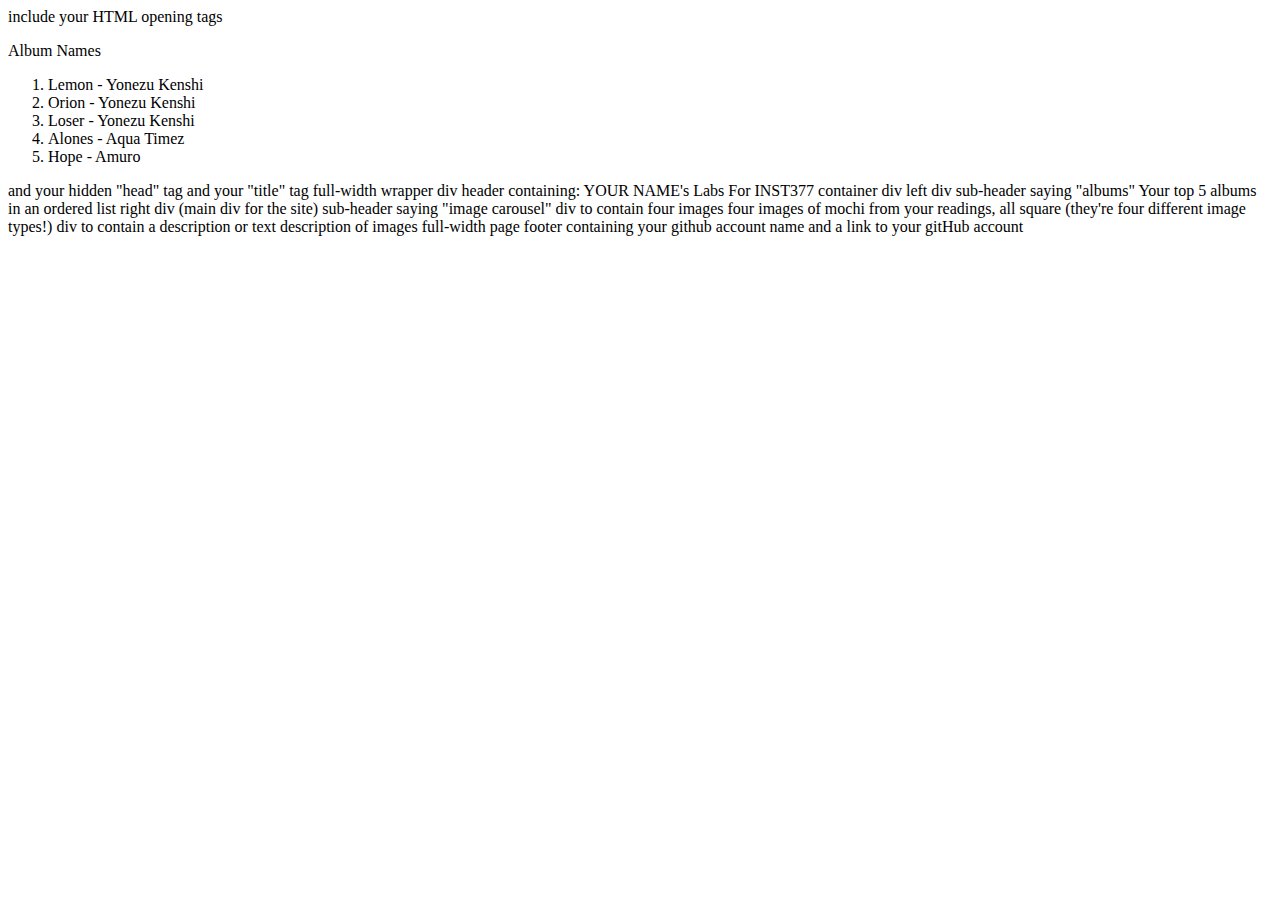
==== client/lab_1/index.html @ 3997888d "Update index.html" ====
include your HTML opening tags
<html>
  <title> Prof A's Labs For INST377</title>

  <p> Album Names </p>
  <ol> 
    <li> Lemon - Yonezu Kenshi </li>
    <li> Orion - Yonezu Kenshi</li>
    <li> Loser - Yonezu Kenshi</li>
    <li> Alones - Aqua Timez</li>
    <li> Hope - Amuro</li>
  </ol>
</html>
and your hidden "head" tag
and your "title" tag


full-width wrapper div
  header containing: YOUR NAME's Labs For INST377
  container div
      left div
        sub-header saying "albums"
        Your top 5 albums in an ordered list
      right div (main div for the site)
        sub-header saying "image carousel"
          div to contain four images
            four images of mochi from your readings, all square (they're four different image types!)
          div to contain a description or text
            description of images


full-width page footer containing your github account name and a link to your gitHub account
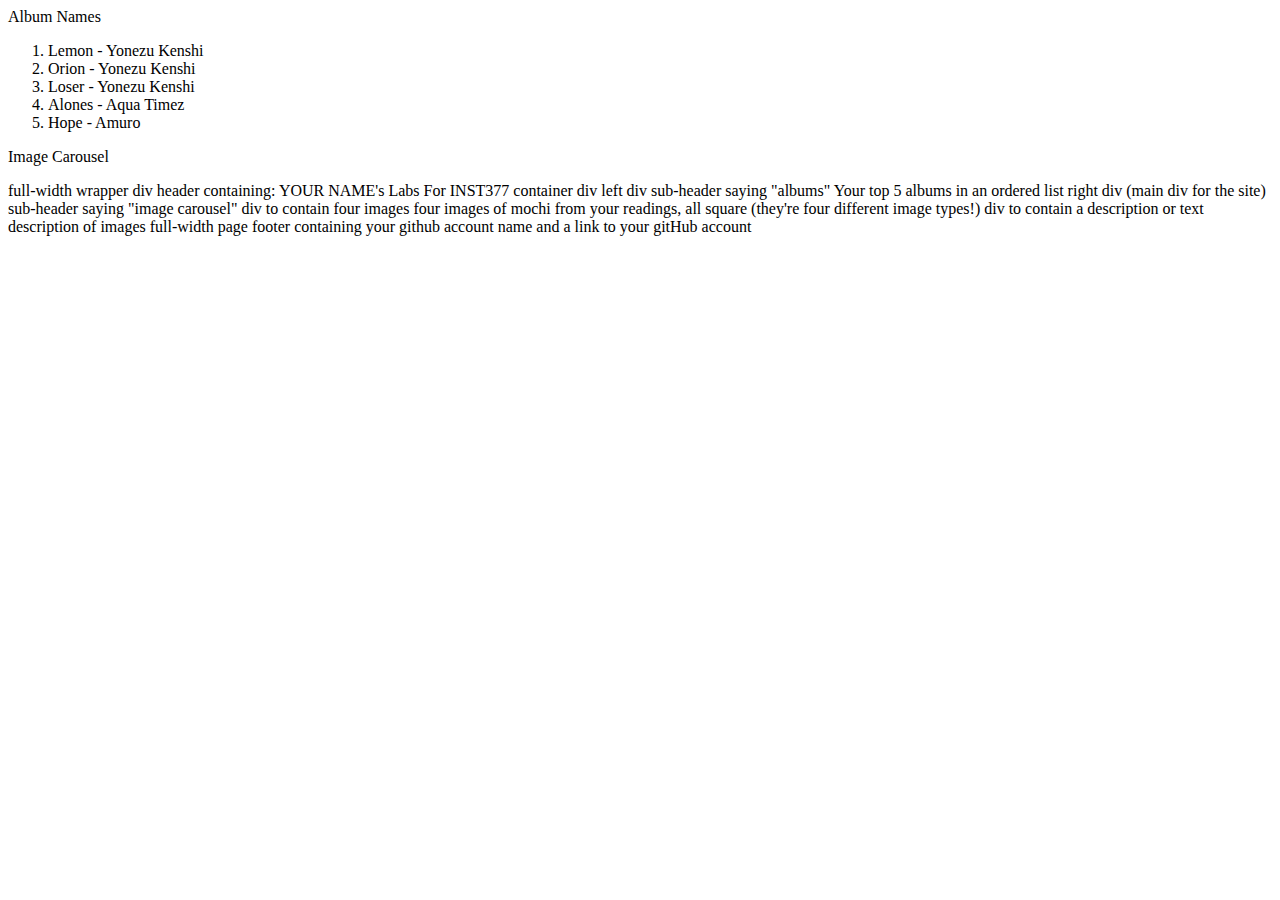
==== commit 702e27c3: "Update index.html" ====
--- a/client/lab_1/index.html
+++ b/client/lab_1/index.html
@@ -1,6 +1,7 @@
-include your HTML opening tags
 <html>
+  <head>
   <title> Prof A's Labs For INST377</title>
+  </head>
 
   <p> Album Names </p>
   <ol> 
@@ -10,10 +11,10 @@
     <li> Alones - Aqua Timez</li>
     <li> Hope - Amuro</li>
   </ol>
+
+  <p> Image Carousel</p>
+  
 </html>
-and your hidden "head" tag
-and your "title" tag
-
 
 full-width wrapper div
   header containing: YOUR NAME's Labs For INST377
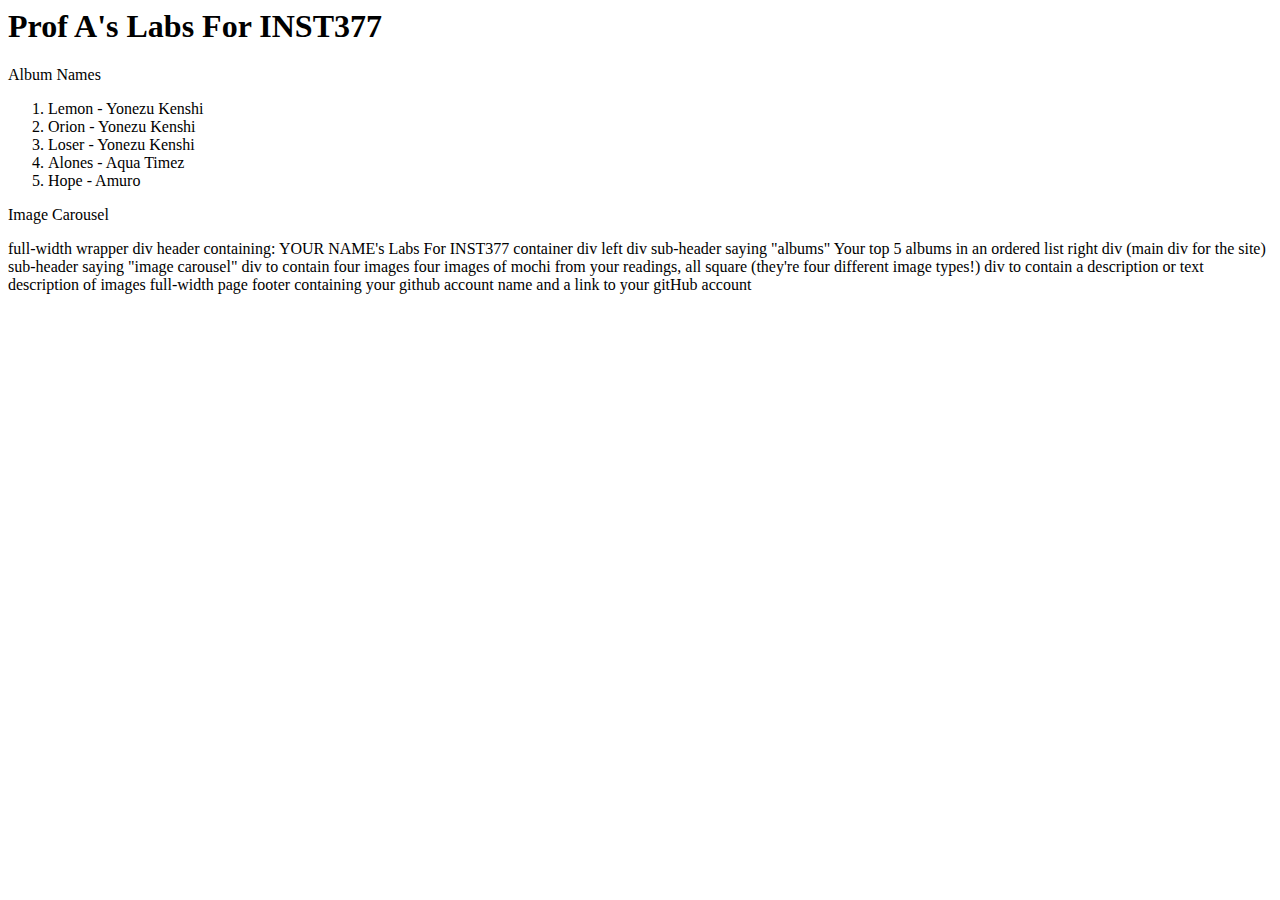
==== commit d8eda045: "Update index.html" ====
--- a/client/lab_1/index.html
+++ b/client/lab_1/index.html
@@ -1,7 +1,7 @@
 <html>
-  <head>
-  <title> Prof A's Labs For INST377</title>
-  </head>
+  <div>
+    <h1> Prof A's Labs For INST377</h1>
+  </div>
 
   <p> Album Names </p>
   <ol> 
@@ -12,8 +12,9 @@
     <li> Hope - Amuro</li>
   </ol>
 
+
   <p> Image Carousel</p>
-  
+
 </html>
 
 full-width wrapper div
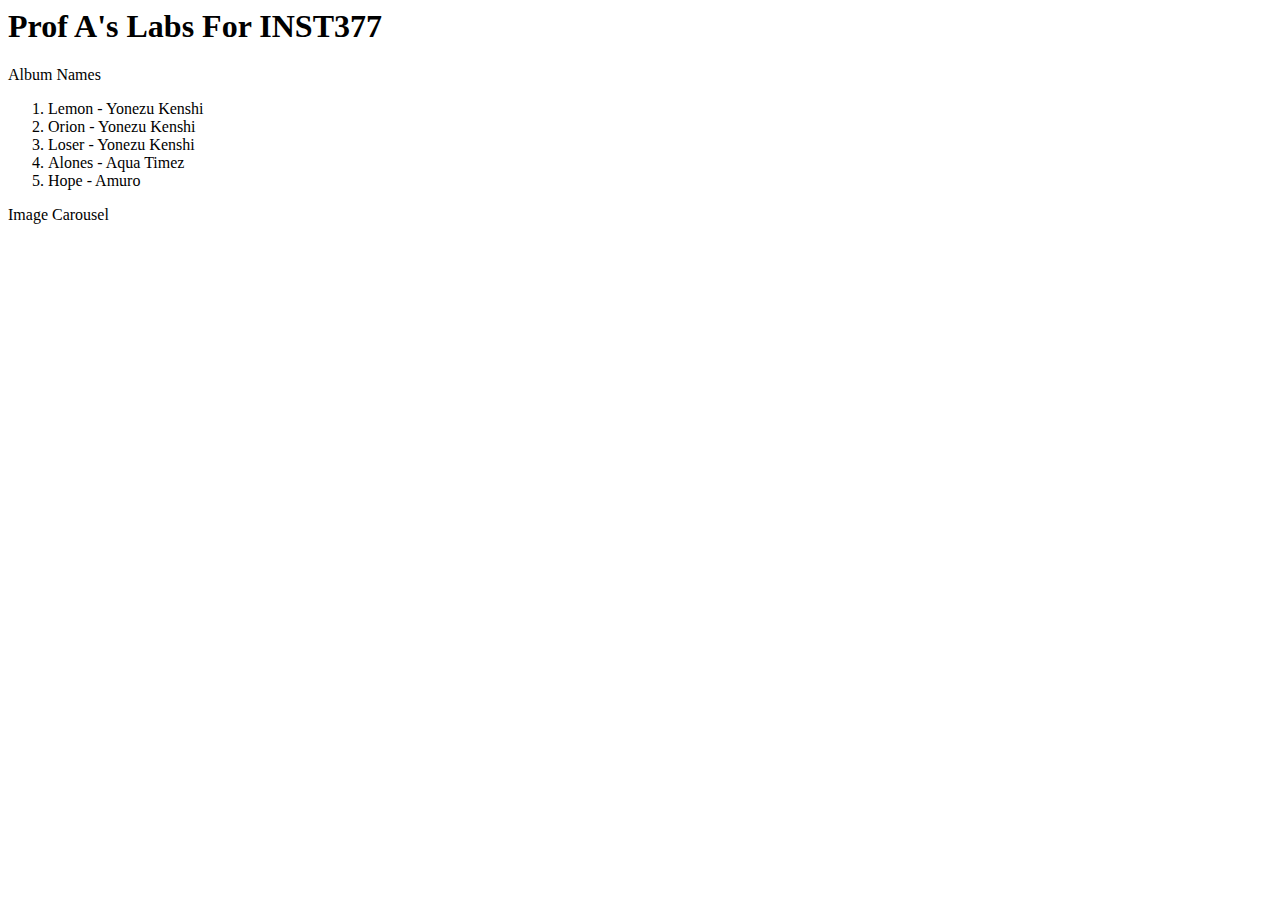
==== commit b9cd214d: "Update index.html" ====
--- a/client/lab_1/index.html
+++ b/client/lab_1/index.html
@@ -1,5 +1,10 @@
+<!-- include your HTML opening tags
+and your hidden "head" tag
+and your "title" tag -->
+
 <html>
   <div>
+    <title> Prof A's Labs For INST377</title>
     <h1> Prof A's Labs For INST377</h1>
   </div>
 
@@ -17,7 +22,9 @@
 
 </html>
 
-full-width wrapper div
+
+
+<!-- full-width wrapper div
   header containing: YOUR NAME's Labs For INST377
   container div
       left div
@@ -31,4 +38,4 @@
             description of images
 
 
-full-width page footer containing your github account name and a link to your gitHub account+full-width page footer containing your github account name and a link to your gitHub account -->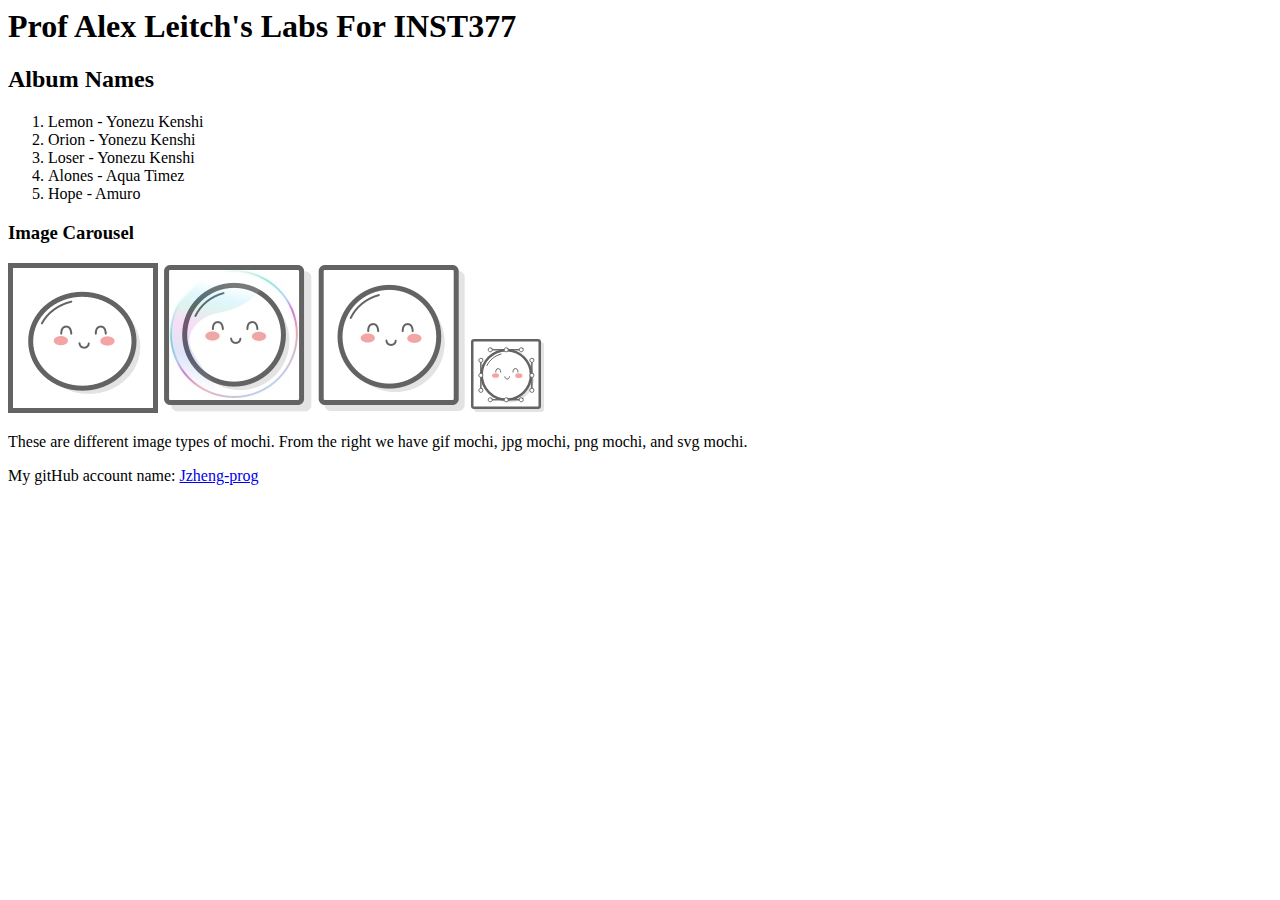
==== commit 24aaa4b7: "lab" ====
--- a/client/lab_1/index.html
+++ b/client/lab_1/index.html
@@ -1,28 +1,43 @@
-<!-- include your HTML opening tags
-and your hidden "head" tag
-and your "title" tag -->
+<html lang="en">
+  <head>
+    <meta charset="UTF-8">
+    <meta http-equiv="X-UA-Compatible" content="IE=edge">
+    <meta name="viewport" content="width=device-width, initial-scale=1.0">
+    <title>Prof A's Labs For INST377</title>
+  </head>
 
-<html>
-  <div>
-    <title> Prof A's Labs For INST377</title>
-    <h1> Prof A's Labs For INST377</h1>
-  </div>
+  <body>
 
-  <p> Album Names </p>
-  <ol> 
-    <li> Lemon - Yonezu Kenshi </li>
-    <li> Orion - Yonezu Kenshi</li>
-    <li> Loser - Yonezu Kenshi</li>
-    <li> Alones - Aqua Timez</li>
-    <li> Hope - Amuro</li>
-  </ol>
+    <div>
+    
+      <h1>Prof Alex Leitch's Labs For INST377</h1>
 
+      <h2> Album Names </h2>
+      <ol> 
+        <li> Lemon - Yonezu Kenshi </li>
+        <li> Orion - Yonezu Kenshi</li>
+        <li> Loser - Yonezu Kenshi</li>
+        <li> Alones - Aqua Timez</li>
+        <li> Hope - Amuro</li>
+      </ol>
 
-  <p> Image Carousel</p>
+      <h3> Image Carousel</h3>
 
+      <div>
+        <img src = 'images/mochi.gif'/>
+        <img src = 'images/mochi.jpg'/>
+        <img src = 'images/mochi.png'/>
+        <img src = 'images/mochi.svg'/>
+      </div>
+
+      <p>These are different image types of mochi. 
+        From the right we have gif mochi, jpg mochi, png mochi, and svg mochi.</p>
+
+      <p>My gitHub account name: <a href="https://github.com/Jzheng-prog">Jzheng-prog</a> </p>
+    </div>
+    
+  </body>
 </html>
-
-
 
 <!-- full-width wrapper div
   header containing: YOUR NAME's Labs For INST377
